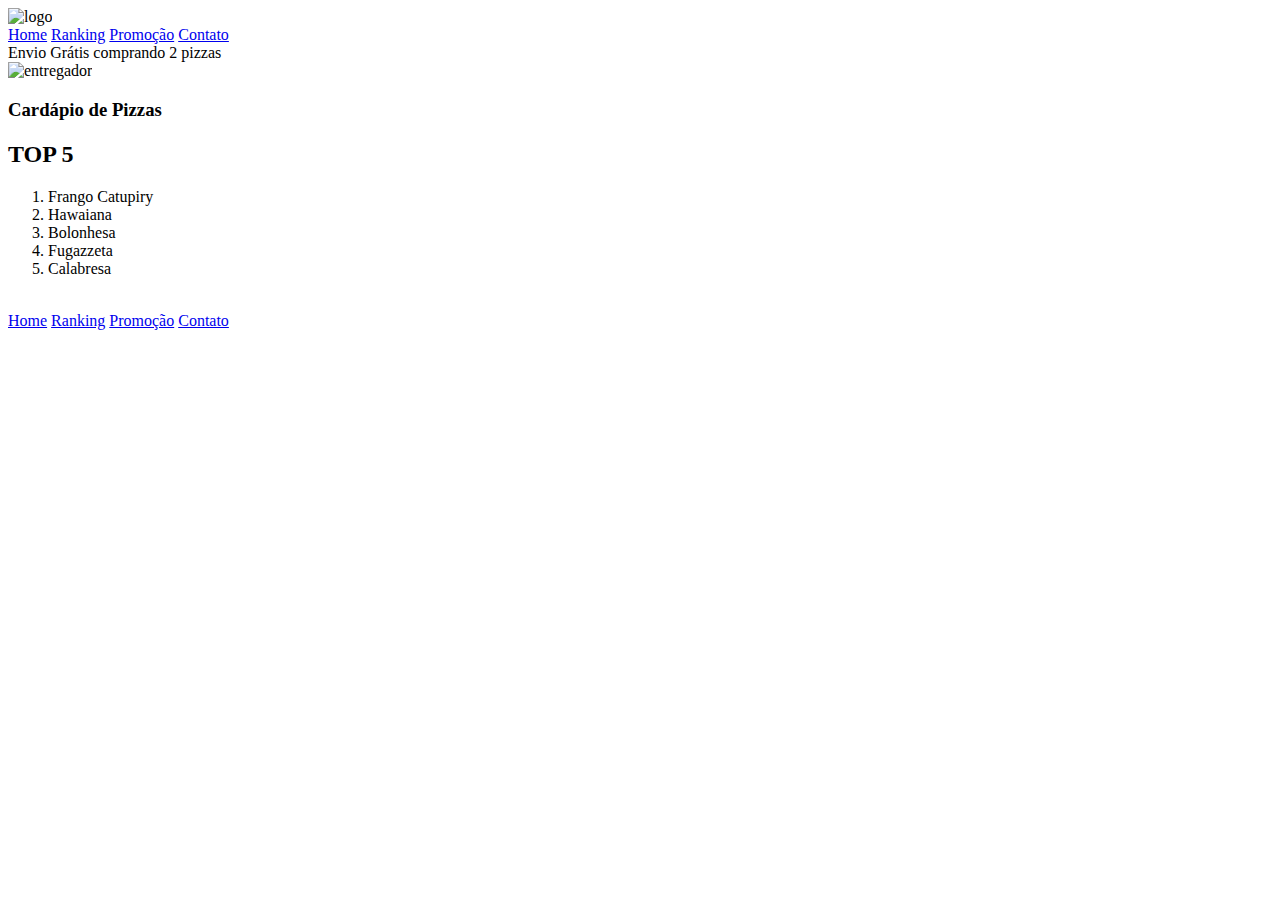
==== Pizza.html @ c080323a "Create Pizza.html" ====
<!DOCTYPE html>
<html lang="pt-br">
<head>
    <meta charset="UTF-8">
    <meta http-equiv="X-UA-Compatible" content="IE=edge">
    <meta name="viewport" content="width=device-width, initial-scale=1.0">
    <title>Document</title>
    <link rel="stylesheet" href="style.css">
</head>
<body>
    <header>
        <div class="logo">
            <img src="../img/Logo.png" alt="logo">
        </div>
        <nav>
            <a href="#">Home</a>
            <a href="#">Ranking</a>
            <a href="#">Promoção</a>
            <a href="#">Contato</a>
        </nav>
    </header>
    <main>
        <section class="conteudo">

            <div class="card1"> 
                <div class="texto-delivery">
                    <span class="vermelho">Envio Grátis</span>
                    <span class="branco">comprando</span>
                    <span class="vermelho">2 pizzas</span>
                </div>
                <img src="../img/delivery.jpg" alt="entregador">
            </div>

            <div class="card2"> 
                <div class="titulo-cardapio">
                    <h3>Cardápio de Pizzas</h3>
                </div>
                <div class="lista_imagem">

                    <div class="lista-ordenada">
                          <h2>TOP 5</h2>
                          <ol>
                            <li>Frango Catupiry</li>
                            <li>Hawaiana</li>
                            <li>Bolonhesa</li>
                            <li>Fugazzeta</li>
                            <li>Calabresa</li>
                          </ol>
                    </div>
                    <div class="imagem-falling">
                        <img src="../img/PizzaFalling.jpg" alt="">
                    </div>

                </div>
                       
            </div>
    
        </section>
    </main>
    
    <footer>
        <nav>
            <a href="#">Home</a>
            <a href="#">Ranking</a>
            <a href="#">Promoção</a>
            <a href="#">Contato</a>
        </nav>
        <div class="img">
            <img src="../img/Logo.png" alt="">
        </div>
    </footer>
</body>
</html>
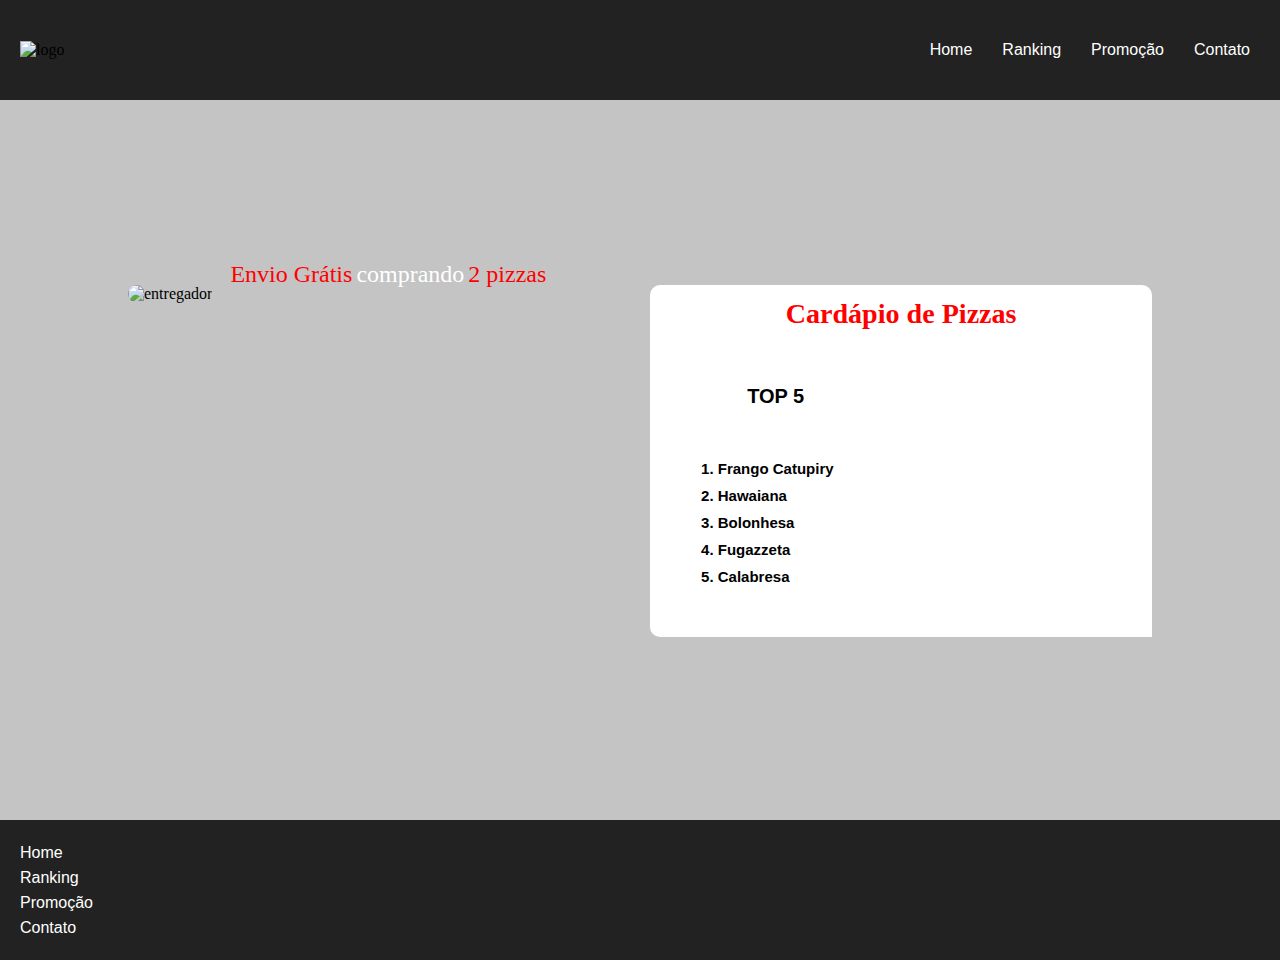
==== commit 8925b66a: "Rename Pizza.html.io to Pizza.html" ====
--- a/Pizza.html
+++ b/Pizza.html
@@ -5,7 +5,7 @@
     <meta http-equiv="X-UA-Compatible" content="IE=edge">
     <meta name="viewport" content="width=device-width, initial-scale=1.0">
     <title>Document</title>
-    <link rel="stylesheet" href="style.css">
+    <link rel="stylesheet" href="https://Deborah-Borges.github.io/Pizza.css">
 </head>
 <body>
     <header>
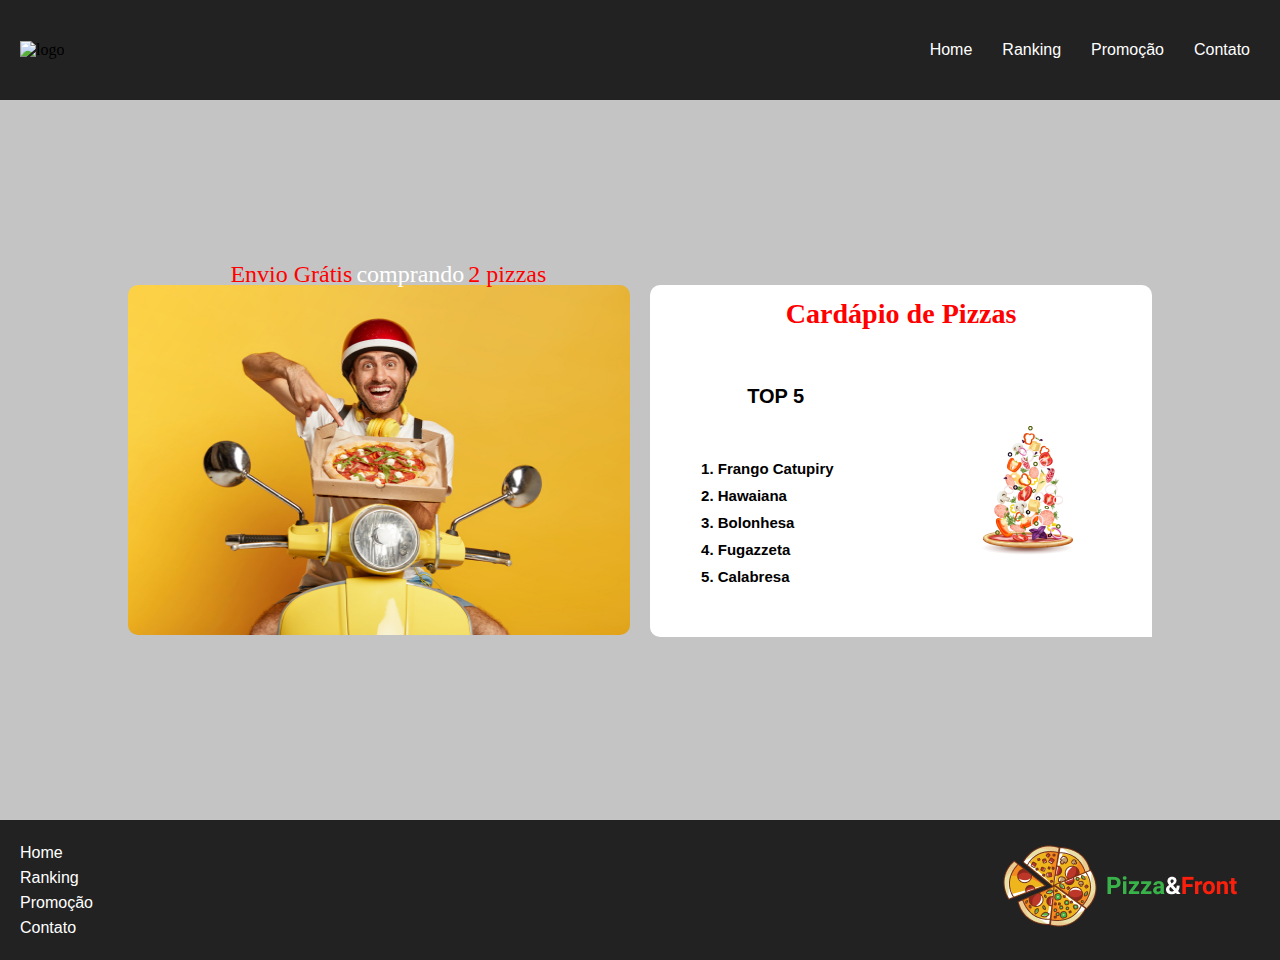
==== commit 08491abf: "Update Pizza.html" ====
--- a/Pizza.html
+++ b/Pizza.html
@@ -10,7 +10,7 @@
 <body>
     <header>
         <div class="logo">
-            <img src="../img/Logo.png" alt="logo">
+            <img src="Deborah-Borges.github.io/img/Logo.png" alt="logo">
         </div>
         <nav>
             <a href="#">Home</a>
